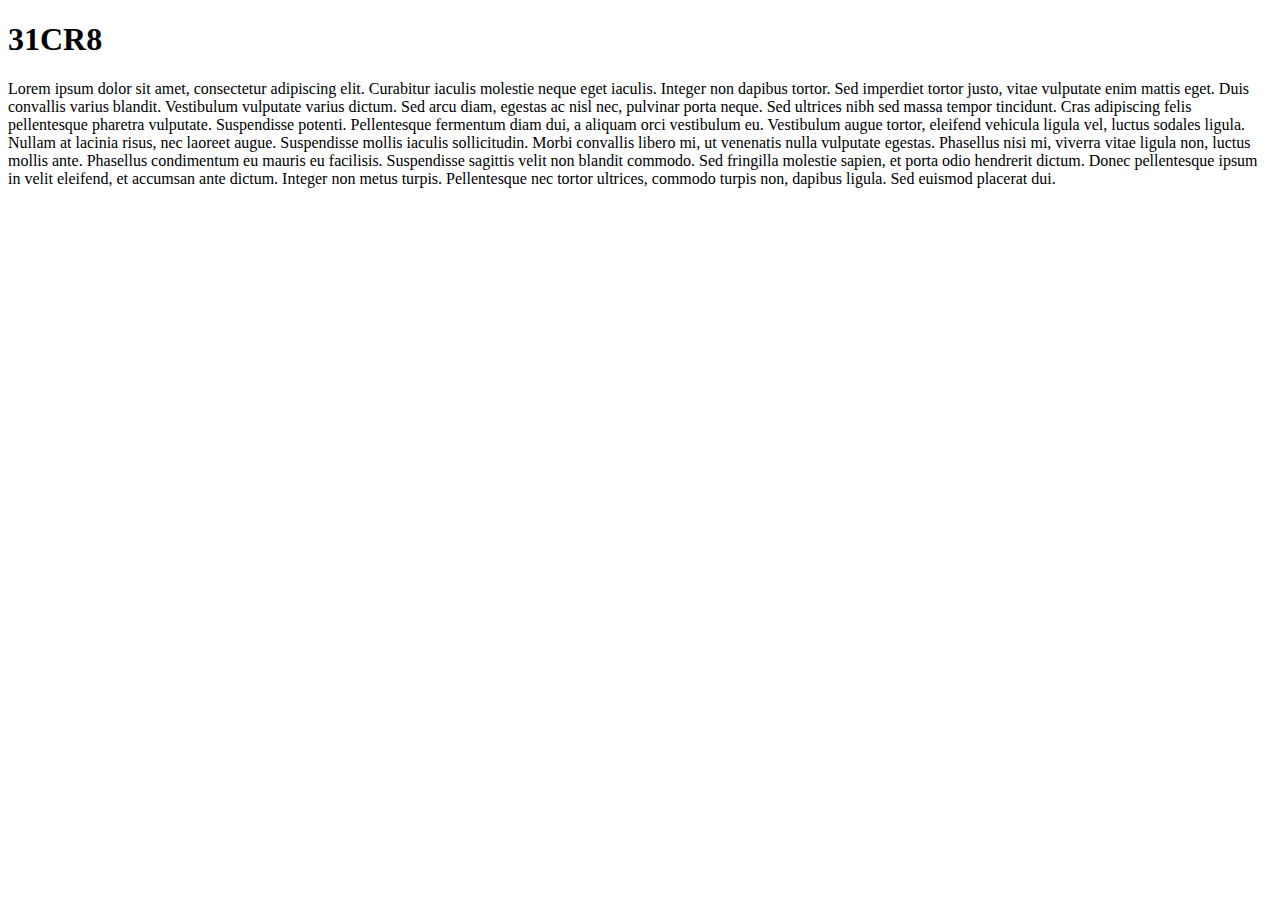
==== 31CR8new.html @ 66860219 "html and css files added" ====
<!doctype html>
<html>
<head>
    <meta charset="UTF-8">
    <title>31CR8:Turning Ideas Into Value</title>
    <link href="C:\Users\rojoh_000\Documents\Web Design\31CR8 CSS\Portfolio.css" type="text/css"
          rel="stylesheet" />
</head>
<body>
    <h1>31CR8</h1>
    <p>Lorem ipsum dolor sit amet, consectetur adipiscing elit. Curabitur iaculis molestie neque eget iaculis. Integer non dapibus tortor. Sed imperdiet tortor justo, vitae vulputate enim mattis eget. Duis convallis varius blandit. Vestibulum vulputate varius dictum. Sed arcu diam, egestas ac nisl nec, pulvinar porta neque. Sed ultrices nibh sed massa tempor tincidunt. Cras adipiscing felis pellentesque pharetra vulputate. Suspendisse potenti. Pellentesque fermentum diam dui, a aliquam orci vestibulum eu. Vestibulum augue tortor, eleifend vehicula ligula vel, luctus sodales ligula. Nullam at lacinia risus, nec laoreet augue. Suspendisse mollis iaculis sollicitudin. Morbi convallis libero mi, ut venenatis nulla vulputate egestas.

Phasellus nisi mi, viverra vitae ligula non, luctus mollis ante. Phasellus condimentum eu mauris eu facilisis. Suspendisse sagittis velit non blandit commodo. Sed fringilla molestie sapien, et porta odio hendrerit dictum. Donec pellentesque ipsum in velit eleifend, et accumsan ante dictum. Integer non metus turpis. Pellentesque nec tortor ultrices, commodo turpis non, dapibus ligula. Sed euismod placerat dui.</p>


</body>
</html>
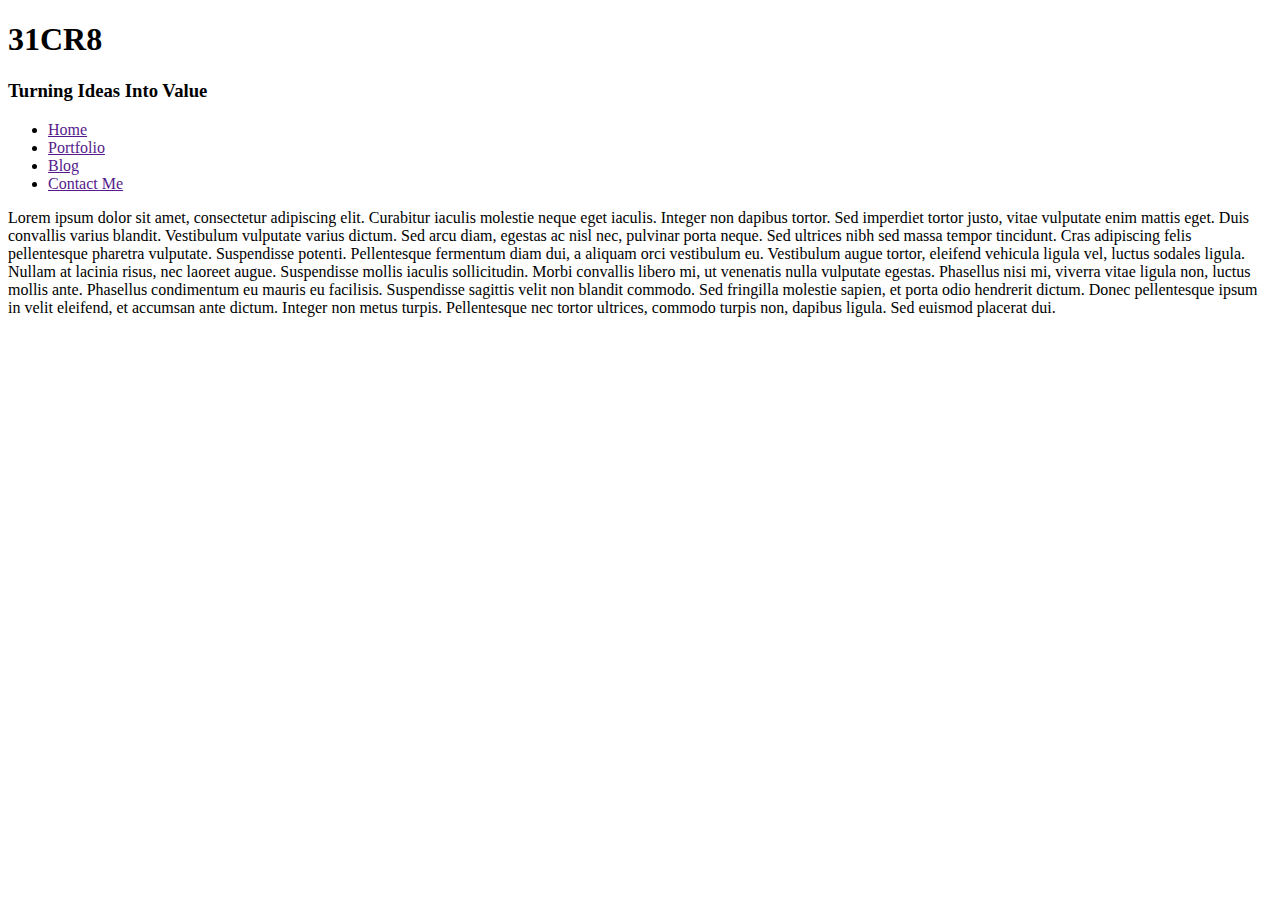
==== commit cb513d4c: "Css Update again" ====
--- a/31CR8new.html
+++ b/31CR8new.html
@@ -7,7 +7,22 @@
           rel="stylesheet" />
 </head>
 <body>
-    <h1>31CR8</h1>
+    <header>
+     <hgroup>
+        <h1>31CR8</h1>
+        <h3>Turning Ideas Into Value</h3>
+    </hgroup>
+        <nav>
+            <ul>
+                <li><a href="" class="current">Home</a></li>
+                <li><a href="">Portfolio</a></li>
+                <li><a href="">Blog</a></li>
+                <li><a href="">Contact Me</a></li>
+            </ul>
+        
+        </nav>
+    </header>
+    
     <p>Lorem ipsum dolor sit amet, consectetur adipiscing elit. Curabitur iaculis molestie neque eget iaculis. Integer non dapibus tortor. Sed imperdiet tortor justo, vitae vulputate enim mattis eget. Duis convallis varius blandit. Vestibulum vulputate varius dictum. Sed arcu diam, egestas ac nisl nec, pulvinar porta neque. Sed ultrices nibh sed massa tempor tincidunt. Cras adipiscing felis pellentesque pharetra vulputate. Suspendisse potenti. Pellentesque fermentum diam dui, a aliquam orci vestibulum eu. Vestibulum augue tortor, eleifend vehicula ligula vel, luctus sodales ligula. Nullam at lacinia risus, nec laoreet augue. Suspendisse mollis iaculis sollicitudin. Morbi convallis libero mi, ut venenatis nulla vulputate egestas.
 
 Phasellus nisi mi, viverra vitae ligula non, luctus mollis ante. Phasellus condimentum eu mauris eu facilisis. Suspendisse sagittis velit non blandit commodo. Sed fringilla molestie sapien, et porta odio hendrerit dictum. Donec pellentesque ipsum in velit eleifend, et accumsan ante dictum. Integer non metus turpis. Pellentesque nec tortor ultrices, commodo turpis non, dapibus ligula. Sed euismod placerat dui.</p>
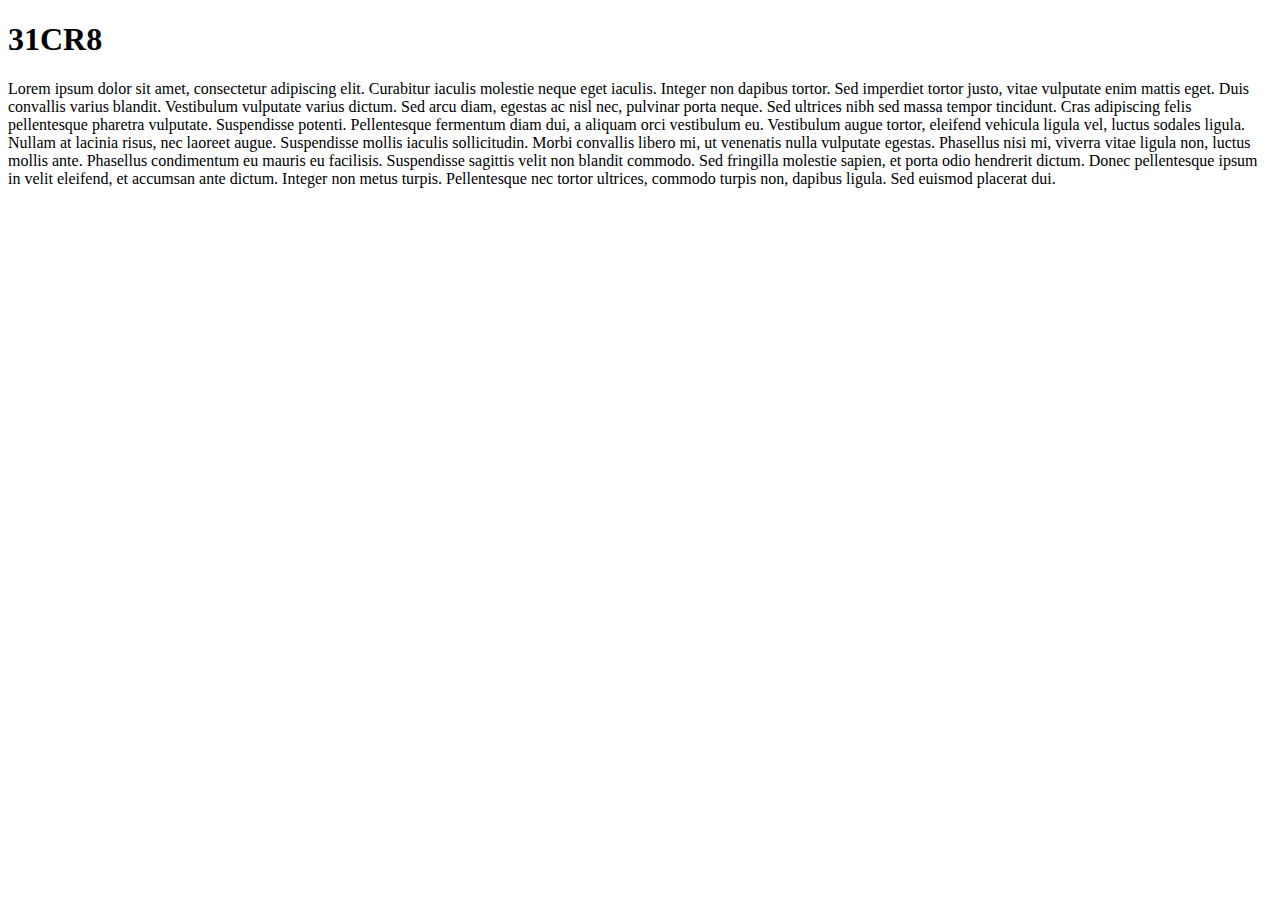
==== commit f332f9de: "changes" ====
--- a/31CR8new.html
+++ b/31CR8new.html
@@ -7,22 +7,7 @@
           rel="stylesheet" />
 </head>
 <body>
-    <header>
-     <hgroup>
-        <h1>31CR8</h1>
-        <h3>Turning Ideas Into Value</h3>
-    </hgroup>
-        <nav>
-            <ul>
-                <li><a href="" class="current">Home</a></li>
-                <li><a href="">Portfolio</a></li>
-                <li><a href="">Blog</a></li>
-                <li><a href="">Contact Me</a></li>
-            </ul>
-        
-        </nav>
-    </header>
-    
+    <h1>31CR8</h1>
     <p>Lorem ipsum dolor sit amet, consectetur adipiscing elit. Curabitur iaculis molestie neque eget iaculis. Integer non dapibus tortor. Sed imperdiet tortor justo, vitae vulputate enim mattis eget. Duis convallis varius blandit. Vestibulum vulputate varius dictum. Sed arcu diam, egestas ac nisl nec, pulvinar porta neque. Sed ultrices nibh sed massa tempor tincidunt. Cras adipiscing felis pellentesque pharetra vulputate. Suspendisse potenti. Pellentesque fermentum diam dui, a aliquam orci vestibulum eu. Vestibulum augue tortor, eleifend vehicula ligula vel, luctus sodales ligula. Nullam at lacinia risus, nec laoreet augue. Suspendisse mollis iaculis sollicitudin. Morbi convallis libero mi, ut venenatis nulla vulputate egestas.
 
 Phasellus nisi mi, viverra vitae ligula non, luctus mollis ante. Phasellus condimentum eu mauris eu facilisis. Suspendisse sagittis velit non blandit commodo. Sed fringilla molestie sapien, et porta odio hendrerit dictum. Donec pellentesque ipsum in velit eleifend, et accumsan ante dictum. Integer non metus turpis. Pellentesque nec tortor ultrices, commodo turpis non, dapibus ligula. Sed euismod placerat dui.</p>
